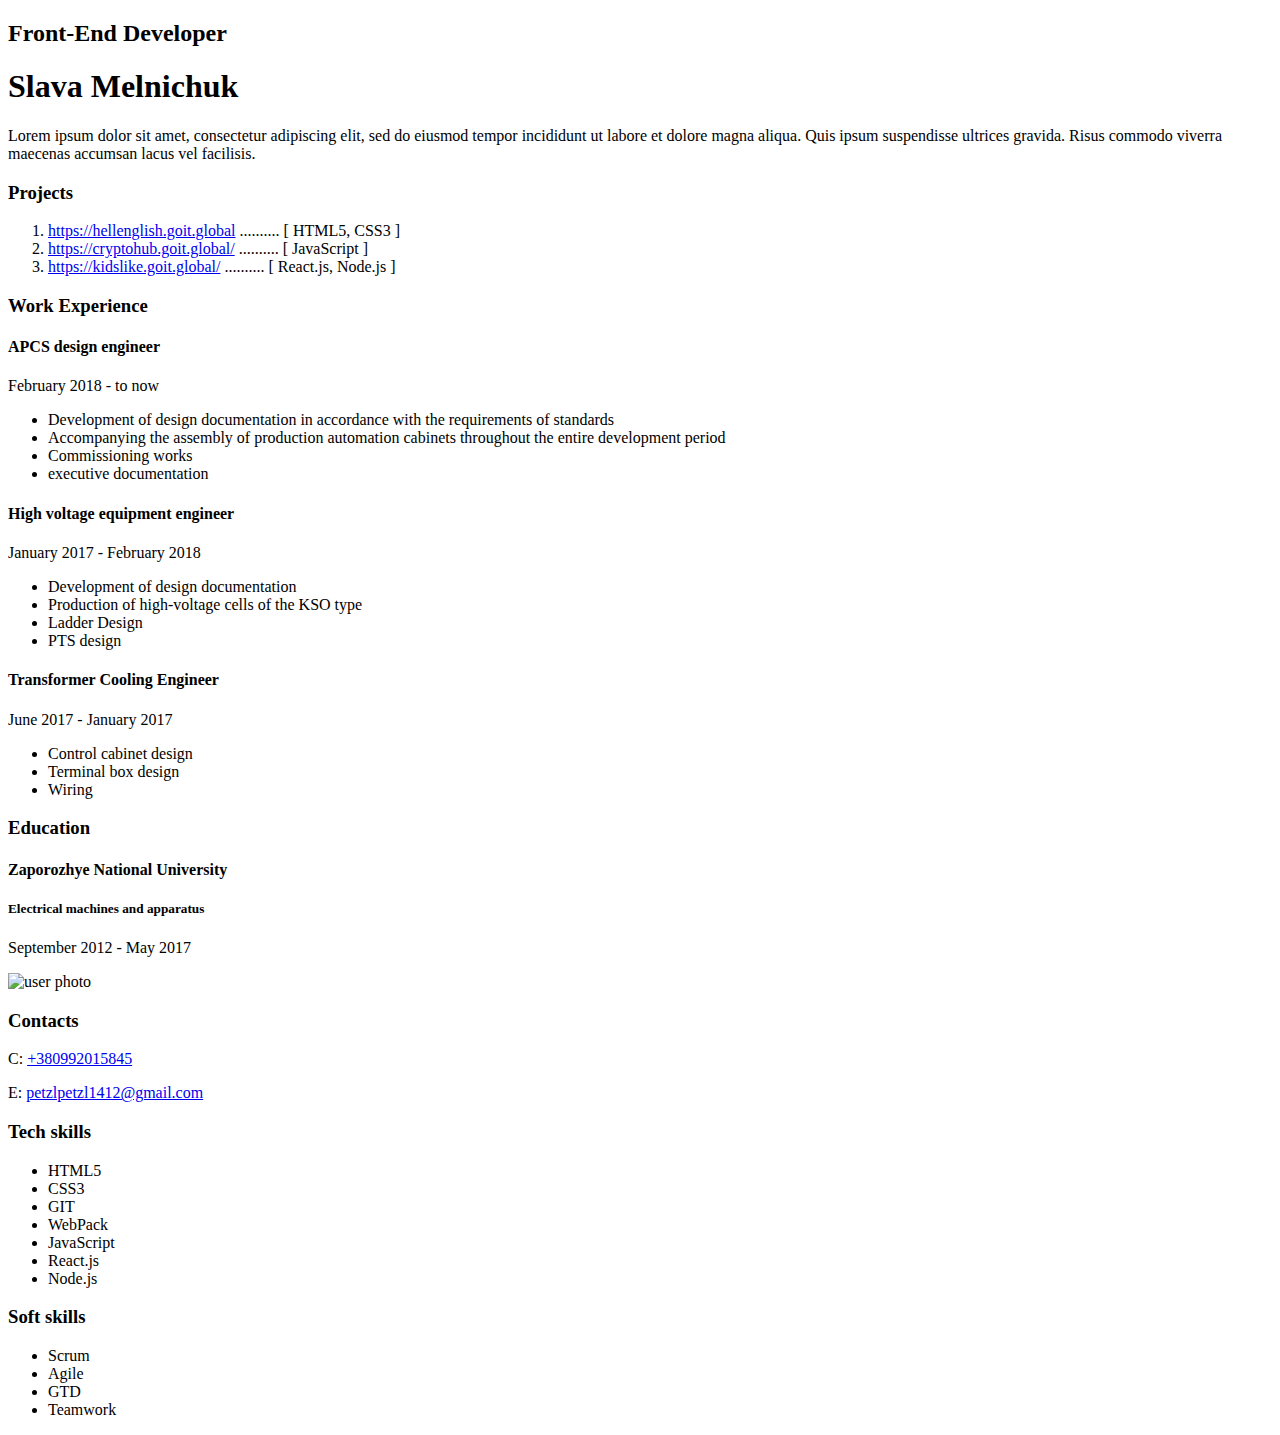
==== index.html @ 23a90685 "Create index.html" ====
<!DOCTYPE html>
<html lang="en">
<head>
    <meta charset="UTF-8">
    <meta http-equiv="X-UA-Compatible" content="IE=edge">
    <meta name="viewport" content="width=device-width, initial-scale=1.0">
    <title>CV</title>
</head>
<body>
   
    <!--Main-->
    <div>
        <!-- Main content -->
        <div>
            <!-- about user -->
            <div>
                <h2>Front-End Developer</h2>

                <h1>Slava Melnichuk</h1> 

                <p>
                    Lorem ipsum dolor sit amet, consectetur adipiscing elit, sed do eiusmod tempor incididunt
                 ut labore et dolore magna aliqua. Quis ipsum suspendisse ultrices gravida. Risus commodo 
                 viverra maecenas accumsan lacus vel facilisis.
                </p>
            </div>
            <!-- Projects -->
            <div>
                <h3>
                    Projects
                </h3>
                <ol>
                    <li>
                        <a href="https://hellenglish.goit.global">https://hellenglish.goit.global</a>
                        ..........
                        [ HTML5, CSS3 ]
                    </li>
                    <li>
                        <a href="https://cryptohub.goit.global/">https://cryptohub.goit.global/</a>
                        ..........
                        [ JavaScript ]
                    </li>
                    <li>
                        <a href="https://kidslike.goit.global/">https://kidslike.goit.global/</a>
                        ..........
                        [ React.js, Node.js ]
                    </li>
                </ol>
            </div>
            <!-- Work -->
            <div>
                <h3>Work Experience</h3>
                <!-- Company 1 -->
                <div>
                    <h4>APCS design engineer</h4>
                    <p>February 2018 - to now</p>
                    <ul>
                        <li>Development of design documentation in accordance with the requirements of standards</li>
                        <li>Accompanying the assembly of production automation cabinets throughout the entire development period</li>
                        <li>Commissioning works</li>
                        <li>executive documentation</li>
                    </ul>
                </div>
                <!-- Company 2 -->
                <div>
                    <h4>High voltage equipment engineer</h4>
                    <p>January 2017 - February 2018</p>
                    <ul>
                        <li>Development of design documentation</li>
                        <li>Production of high-voltage cells of the KSO type</li>
                        <li>Ladder Design</li>
                        <li>PTS design</li>
                    </ul>
                </div>
                <!-- Company 3 -->
                <div>
                    <h4>Transformer Cooling Engineer</h4>
                    <p>June 2017 - January 2017</p>
                    <ul>
                        <li>Control cabinet design</li>
                        <li>Terminal box design</li>
                        <li>Wiring</li>
                    </ul>
                </div>
            </div>
            <!-- Education -->
            <div>
                <h3>Education</h3>
                <h4>Zaporozhye National University</h4>
                <h5>Electrical machines and apparatus</h5>
                <p>September 2012 - May 2017</p>
            </div>
        </div>
        <!-- Sidebar -->
        <aside>
            <img src="img/photo.jpg" alt="user photo">
            <!-- Contacts -->
            <div>
                <h3>Contacts</h3>
                <div>
                    <p>
                        C: <a href="tel:+380992015845">+380992015845</a>
                    </p>
                    <p> 
                        E: <a href="mailto:petzlpetzl1412@gmail.com">petzlpetzl1412@gmail.com</a>
                    </p>
                    
                </div>
            </div>
            <!-- Tech skills -->
            <div>
                <h3>Tech skills</h3>
                <ul>
                    <li>HTML5</li>
                    <li>CSS3</li>
                    <li>GIT</li>
                    <li>WebPack</li>
                    <li>JavaScript</li>
                    <li>React.js</li>
                    <li>Node.js</li>
                </ul>
            </div>
             <!-- Soft skills -->
             <div>
                <h3>Soft skills</h3>
                <ul>
                    <li>Scrum</li>
                    <li>Agile</li>
                    <li>GTD</li>
                    <li>Teamwork</li>
                    
                </ul>
            </div>
        </aside>
    </div>
</body>
</html>
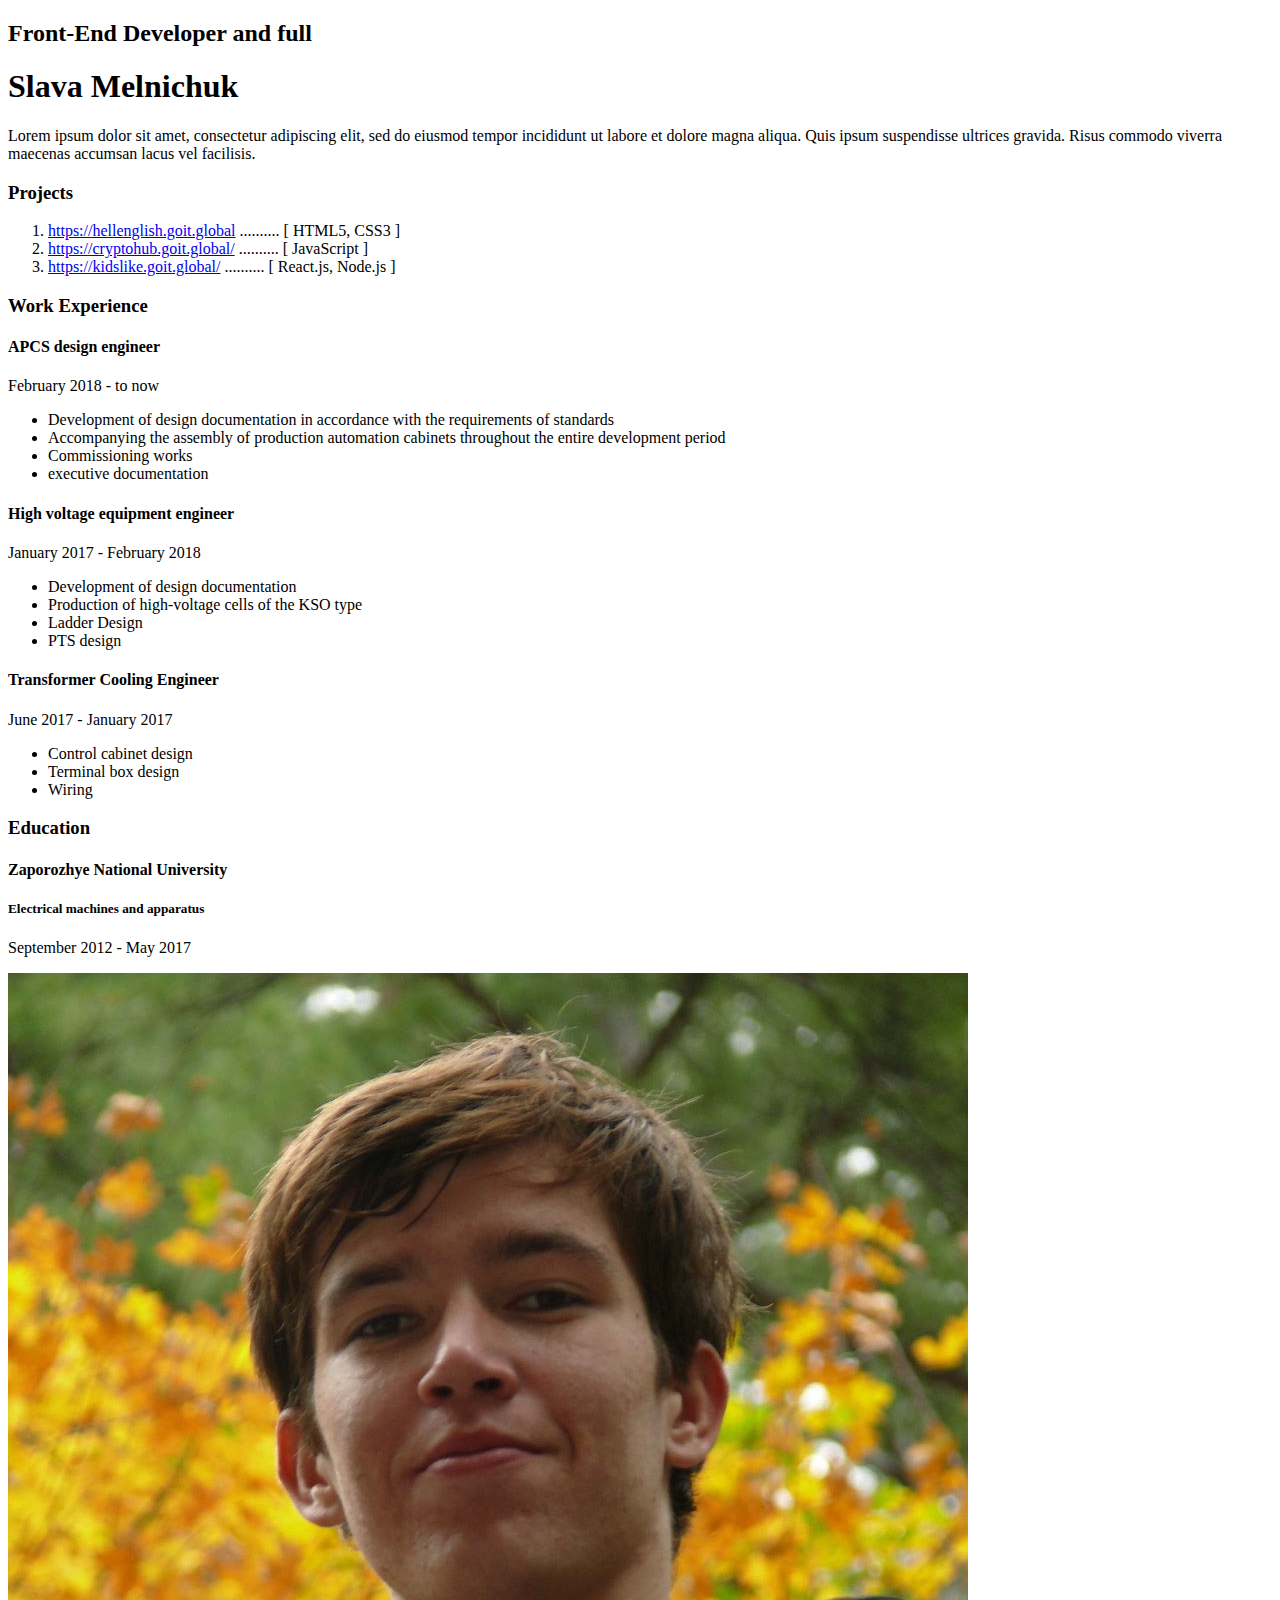
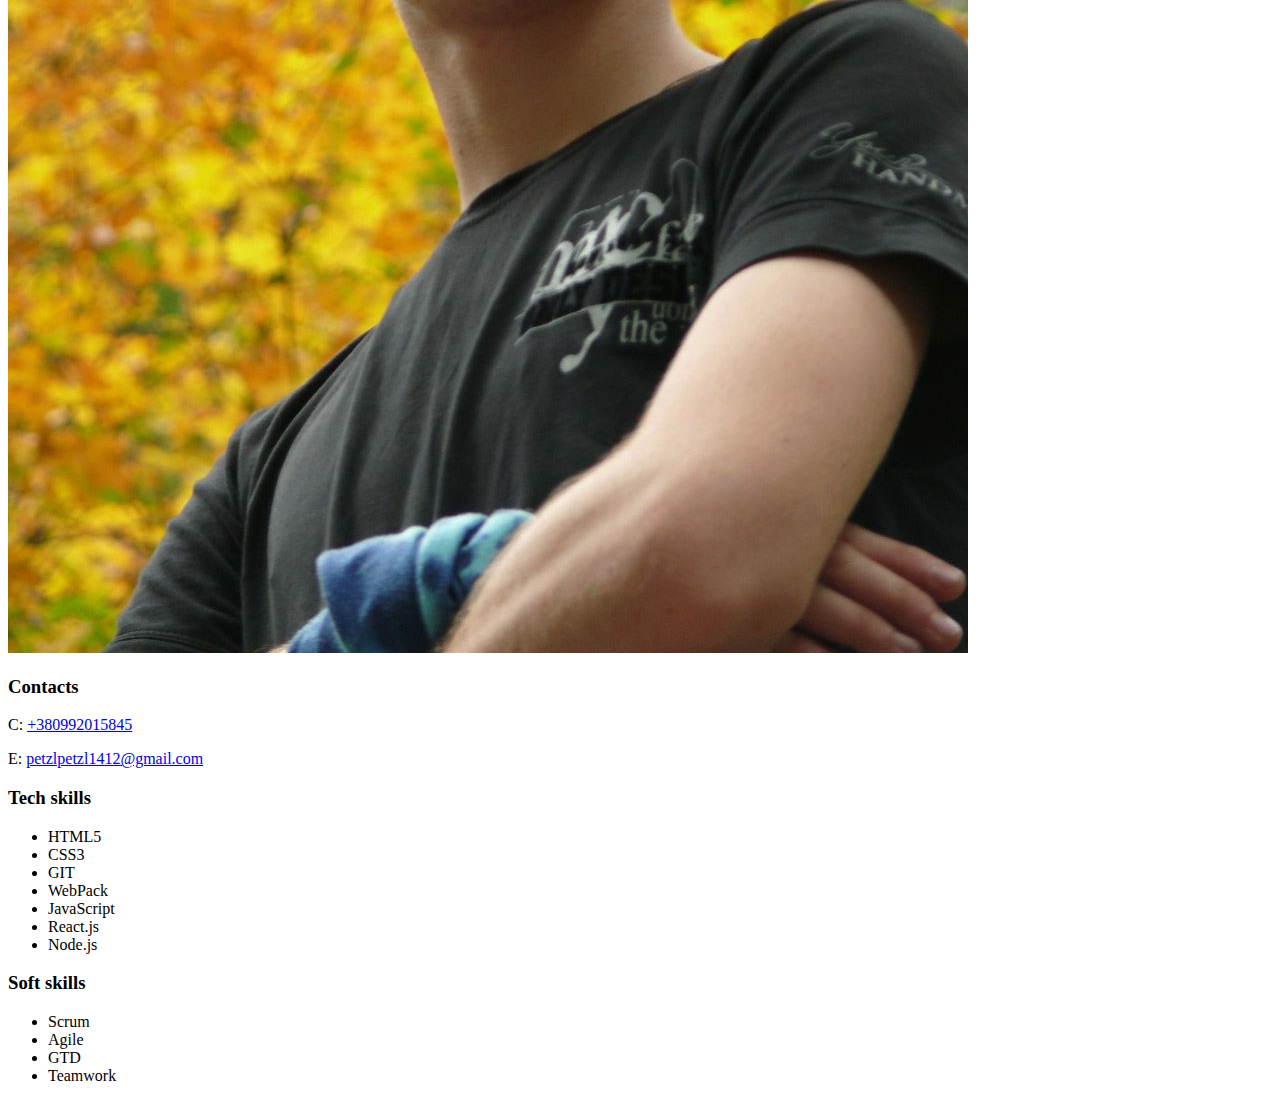
==== commit b242051a: "Update index.html" ====
--- a/index.html
+++ b/index.html
@@ -14,7 +14,7 @@
         <div>
             <!-- about user -->
             <div>
-                <h2>Front-End Developer</h2>
+                <h2>Front-End Developer and full</h2>
 
                 <h1>Slava Melnichuk</h1> 
 
